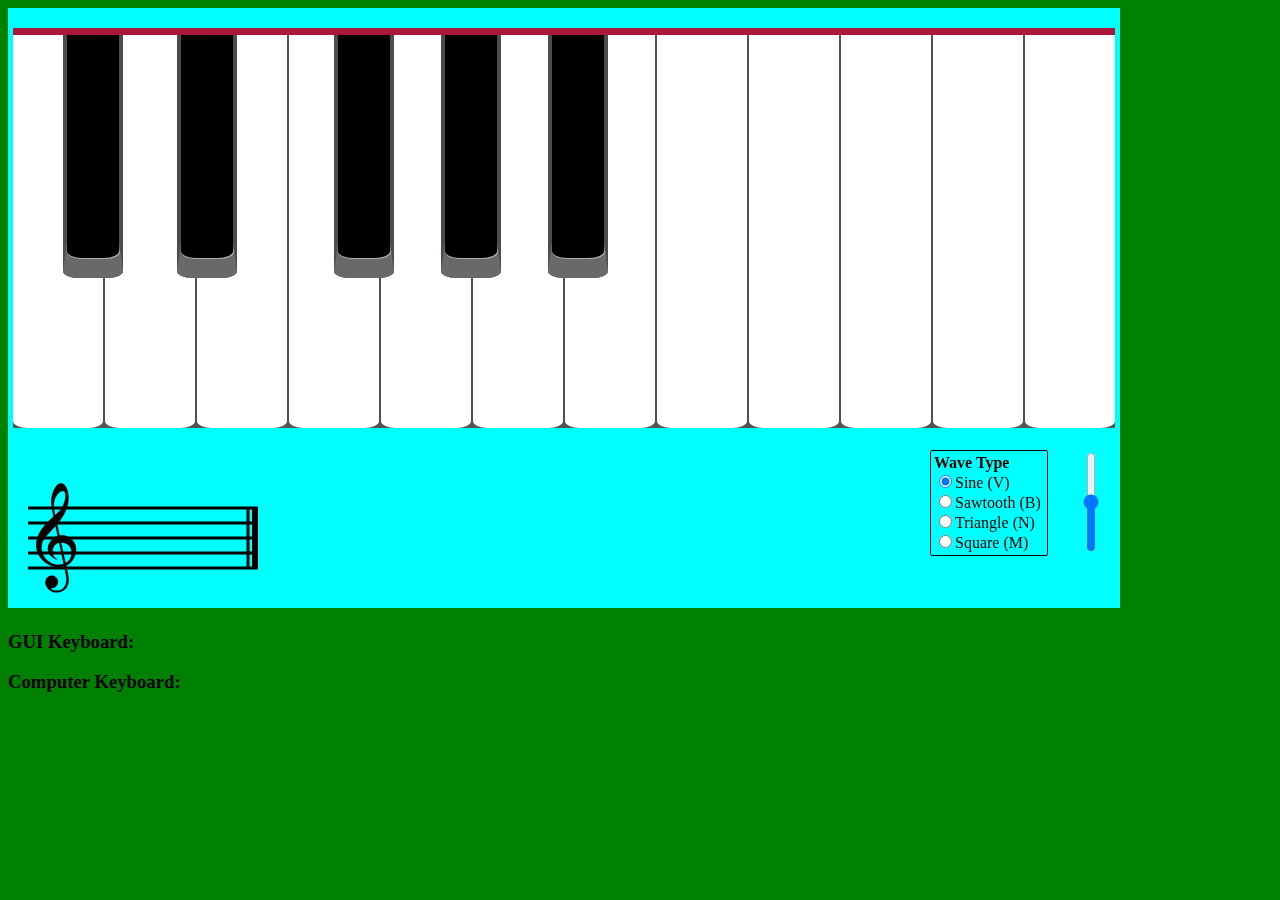
==== index.html @ 98cc8025 "Moved semibreve, ledger line and sharp sign to fit new stave size." ====
<!DOCTYPE html>
<html lang="en">
<head>
    <meta charset="UTF-8">
    <meta name="viewport" content="width=device-width, initial-scale=1.0">
    <meta http-equiv="X-UA-Compatible" content="ie=edge">
    <title>Synthesizer</title>
    <link rel="stylesheet" href="CSS/style.css">
</head>
<body>
    <svg width="1112" height="600" style="background-color:aqua">
        <g id="Keyboard">
            <rect id="background" x="5" y="20" width="1102" height="400" fill="#535353" />
            <g id="whiteKeys">
                <rect id="noteC" x="5" y="20" rx="15" ry="7" width="90" height="400" fill="white"/>
                <rect id="noteD" x="97" y="20" rx="15" ry="7" width="90" height="400" fill="white"/>
                <rect id="noteE" x="189" y="20" rx="15" ry="7" width="90" height="400" fill="white"/>
                <rect id="noteF" x="281" y="20" rx="15" ry="7" width="90" height="400" fill="white"/>
                <rect id="noteG" x="373" y="20" rx="15" ry="7" width="90" height="400" fill="white"/>
                <rect id="noteA" x="465" y="20" rx="15" ry="7" width="90" height="400" fill="white"/>
                <rect id="noteB" x="557" y="20" rx="15" ry="7" width="90" height="400" fill="white"/>
                <rect id="noteC2" x="649" y="20" rx="15" ry="7" width="90" height="400" fill="white"/>
                <rect id="noteD2" x="741" y="20" rx="15" ry="7" width="90" height="400" fill="white"/>
                <rect id="noteE2" x="833" y="20" rx="15" ry="7" width="90" height="400" fill="white"/>
                <rect id="noteF2" x="925" y="20" rx="15" ry="7" width="90" height="400" fill="white"/>
                <rect id="noteG2" x="1017" y="20" rx="15" ry="7" width="90" height="400" fill="white"/>
            </g>
            <g id="blackKeys">
                <g id="noteCsharp" transform="translate(50,0)">
                    <rect id="noteBase" x="5" y="20" rx="15" ry="7" width="60" height="250" fill="#504b4b" />
                    <rect id="noteFront1" x="5" y="256" rx="15" ry="7" width="60" height="14" fill="#696969" />
                    <polygon id="noteFront2" points="5 263 9 233 61 233 65 263" fill="#696969"/>
                    <rect id="noteGlare" x="9" y="237" rx="15" ry="7" width="53" height="14" fill="#ddd9" />
                    <rect id="noteTop" x="9" y="20" rx="15" ry="7" width="52" height="230" fill="#000" />
                </g>
                <g id="noteDsharp" transform="translate(164,0)">
                    <rect id="noteBase" x="5" y="20" rx="15" ry="7" width="60" height="250" fill="#504b4b" />
                    <rect id="noteFront1" x="5" y="256" rx="15" ry="7" width="60" height="14" fill="#696969" />
                    <polygon id="noteFront2" points="5 263 9 233 61 233 65 263" fill="#696969"/>
                    <rect id="noteGlare" x="9" y="237" rx="15" ry="7" width="53" height="14" fill="#ddd9" />
                    <rect id="noteTop" x="9" y="20" rx="15" ry="7" width="52" height="230" fill="#000" />
                </g>

                <g id="noteFsharp" transform="translate(321,0)">
                    <rect id="noteBase" x="5" y="20" rx="15" ry="7" width="60" height="250" fill="#504b4b" />
                    <rect id="noteFront1" x="5" y="256" rx="15" ry="7" width="60" height="14" fill="#696969" />
                    <polygon id="noteFront2" points="5 263 9 233 61 233 65 263" fill="#696969"/>
                    <rect id="noteGlare" x="9" y="237" rx="15" ry="7" width="53" height="14" fill="#ddd9" />
                    <rect id="noteTop" x="9" y="20" rx="15" ry="7" width="52" height="230" fill="#000" />
                </g>
                <g id="noteGsharp" transform="translate(428,0)">
                    <rect id="noteBase" x="5" y="20" rx="15" ry="7" width="60" height="250" fill="#504b4b" />
                    <rect id="noteFront1" x="5" y="256" rx="15" ry="7" width="60" height="14" fill="#696969" />
                    <polygon id="noteFront2" points="5 263 9 233 61 233 65 263" fill="#696969"/>
                    <rect id="noteGlare" x="9" y="237" rx="15" ry="7" width="53" height="14" fill="#ddd9" />
                    <rect id="noteTop" x="9" y="20" rx="15" ry="7" width="52" height="230" fill="#000" />
                </g>
                <g id="noteAsharp" transform="translate(535,0)">
                    <rect id="noteBase" x="5" y="20" rx="15" ry="7" width="60" height="250" fill="#504b4b" />
                    <rect id="noteFront1" x="5" y="256" rx="15" ry="7" width="60" height="14" fill="#696969" />
                    <polygon id="noteFront2" points="5 263 9 233 61 233 65 263" fill="#696969"/>
                    <rect id="noteGlare" x="9" y="237" rx="15" ry="7" width="53" height="14" fill="#ddd9" />
                    <rect id="noteTop" x="9" y="20" rx="15" ry="7" width="52" height="230" fill="#000" />
                </g>
            </g>
            <rect id="velvet" x="5" y="20" width="1102" height="7" fill="#aa173b" />
        </g>

        <g id="stave">
            <line id="line5" x1="20" y1="500" x2="250" y2="500" stroke="black" stroke-width="3px" />
            <line id="line4" x1="20" y1="515" x2="250" y2="515" stroke="black" stroke-width="3px" />
            <line id="line3" x1="20" y1="530" x2="250" y2="530" stroke="black" stroke-width="3px" />
            <line id="line2" x1="20" y1="545" x2="250" y2="545" stroke="black" stroke-width="3px" />
            <line id="line1" x1="20" y1="560" x2="250" y2="560" stroke="black" stroke-width="3px" />
            <line id="finalBarLine1" x1="240" y1="500" x2="240" y2="560" stroke="black" stroke-width="3px" />
            <line id="finalBarLine2" x1="247" y1="500" x2="247" y2="560" stroke="black" stroke-width="6px" />
        </g>

        <g id="trebleClef3" transform="translate(-30,465) scale(1.7)">
                <path
                style="fill:black;fill-rule:nonzero;stroke:black;stroke-width:0.1;stroke-linecap:butt;stroke-linejoin:miter;stroke-miterlimit:4;stroke-dasharray:none;stroke-opacity:1;fill-opacity:1"
                d="M 39.638014,63.891442 C 39.246174,65.983409 41.499606,70.115061 45.890584,70.256984 C 51.19892,70.428558 54.590321,66.367906 53.010333,59.740875 L 45.086538,23.171517 C 44.143281,18.81826 44.851281,16.457097 45.354941,15.049945 C 46.698676,11.295749 50.055822,9.7473042 50.873134,10.949208 C 51.339763,11.635413 52.468042,14.844006 49.256275,20.590821 C 46.751378,25.072835 35.096985,30.950138 34.2417,41.468011 C 33.501282,50.614249 43.075689,57.369301 51.339266,54.71374 C 56.825686,52.950639 59.653965,44.62402 56.258057,40.328987 C 47.29624,28.994371 32.923702,46.341263 46.846564,51.0935 C 45.332604,49.90238 44.300646,48.980054 44.1085,47.852721 C 42.237755,36.876941 58.741182,39.774741 54.294493,50.18735 C 52.466001,54.469045 45.080341,55.297323 40.874269,51.477433 C 37.350853,48.277521 35.787387,42.113231 39.708327,37.687888 C 45.018831,31.694223 51.288782,26.31366 52.954064,18.108736 C 54.923313,8.4061491 48.493821,0.84188926 44.429027,10.385835 C 43.065093,13.588288 42.557016,16.803074 43.863006,22.963534 L 51.780549,60.311215 C 52.347386,62.985028 51.967911,66.664419 49.472374,68.355474 C 48.236187,69.193154 43.861784,69.769668 42.791575,67.770092"
                id="path1947"
                sodipodi:nodetypes="cssssssssscsssssssssc" />
             <path
                sodipodi:type="arc"
                style="fill:black;fill-opacity:1;stroke:black;stroke-width:0.09213948;stroke-miterlimit:4;stroke-dasharray:none;stroke-opacity:1"
                id="path4608"
                sodipodi:cx="44.809425"
                sodipodi:cy="64.584198"
                sodipodi:rx="3.439605"
                sodipodi:ry="3.4987047"
                d="M 48.24903 64.584198 A 3.439605 3.4987047 0 1 1  41.36982,64.584198 A 3.439605 3.4987047 0 1 1  48.24903 64.584198 z"
                transform="matrix(-1.08512,-2.036848e-2,2.036848e-2,-1.08512,90.68868,135.0572)" />
        </g>

        <g id="mysemibreve" transform="translate(140,527) scale(0.58)">
            <path
            style="fill:#000000;fill-opacity:1;fill-rule:nonzero;stroke:none;stroke-width:3.5999999;stroke-linecap:round;stroke-linejoin:miter;stroke-miterlimit:4;stroke-dasharray:none;stroke-opacity:1"
            d="M 19.3125,126.90625 C 8.64348,126.90625 0,132.10043 0,138.46875 0,144.83708 8.64349,150.00003 19.3125,150 c 10.66902,0 19.34374,-5.16292 19.34375,-11.53125 0,-6.36833 -8.67473,-11.56252 -19.34375,-11.5625 z M 14.59375,129 c 2.77434,-0.0361 6.19235,1.04942 9.40625,3.21875 5.7136,3.85657 8.58014,9.6647 6.40625,12.9375 -2.17388,3.27282 -8.56765,2.79408 -14.28125,-1.0625 -5.71359,-3.85657 -8.58014,-9.6647 -6.4062503,-12.9375 C 10.66983,129.72439 12.43593,129.02807 14.59375,129 Z"/>
        </g>

        <g id="sharpsign" transform="translate(0,100) scale(1.5)" >
            <path
                d="M 86.102000,447.45700 L 86.102000,442.75300 L 88.102000,442.20100 L 88.102000,446.88100 L 86.102000,447.45700 z M 90.040000,446.31900 L 88.665000,446.71300 L 88.665000,442.03300 L 90.040000,441.64900 L 90.040000,439.70500 L 88.665000,440.08900 L 88.665000,435.30723 L 88.102000,435.30723 L 88.102000,440.23400 L 86.102000,440.80900 L 86.102000,436.15923 L 85.571000,436.15923 L 85.571000,440.98600 L 84.196000,441.37100 L 84.196000,443.31900 L 85.571000,442.93500 L 85.571000,447.60600 L 84.196000,447.98900 L 84.196000,449.92900 L 85.571000,449.54500 L 85.571000,454.29977 L 86.102000,454.29977 L 86.102000,449.37500 L 88.102000,448.82500 L 88.102000,453.45077 L 88.665000,453.45077 L 88.665000,448.65100 L 90.040000,448.26600 L 90.040000,446.31900 z "
                style="fill:#000000" />
        </g>

        <line id="ledgerline" x1="136" y1="620" x2="166" y2="620" stroke="black" stroke-width="3" fill="none"/>
    </svg>

    <input id="testSlider" type="range" orient="vertical"> <!-- Not currently implemented -->

    <div id="wavType">
        <strong>Wave Type</strong><br>
        <input id="sine" onchange="changeType()" type="radio" name="waveform" checked value="sine">Sine (V)<br>
        <input id="sawtooth" onchange="changeType()" type="radio" name="waveform" value="sawtooth">Sawtooth (B)<br>
        <input id="triangle" onchange="changeType()" type="radio" name="waveform" value="triangle">Triangle (N)<br>
        <input id="square" onchange="changeType()" type="radio" name="waveform" value="square">Square (M)
    </div>

    <h3>GUI Keyboard:</h3>
    <p id="answer"> </p>
    <h3>Computer Keyboard:</h3>
    <p id="keyPressed"> </p>

    <script
        src="https://code.jquery.com/jquery-3.3.1.min.js"
        integrity="sha256-FgpCb/KJQlLNfOu91ta32o/NMZxltwRo8QtmkMRdAu8="
        crossorigin="anonymous">
    </script>
    
    
    <script>
        // GUI Keyboard respond to clicks
        $("#noteC").click(function() {
            $("#answer").text("C");
            // $("#semibreve").attr('cy', function () { return 575; });
            // $("#semibreve").css("transform","translate(250px,507px)  scale(0.58)");
            $("#mysemibreve").css("transform","translate(140px,494px)  scale(0.58)");
            $("#ledgerline")
                .attr('y1', function () { return 575; })
                .attr('y2', function () { return 575; });
            $("#sharpsign").css("transform","translate(0px,100px) scale(1.5)");
            playSynth(261.626);
        });
        $("#noteCsharp").click(function() {
            $("#answer").text("C♯ / D♭");
            $("#mysemibreve").css("transform","translate(140px,494px)  scale(0.58)");
            $("#ledgerline")
                .attr('y1', function () { return 575; })
                .attr('y2', function () { return 575; });
            $("#sharpsign").css("transform","translate(0px,-90px) scale(1.5)");
            playSynth(277.183);
        });
        $("#noteD").click(function() {
            $("#answer").text("D");
            // $("#semibreve").attr('cy', function () { return 567; });
            // $("#semibreve").css("transform","translate(250px,500px)  scale(0.58)");
            $("#mysemibreve").css("transform","translate(140px,487px)  scale(0.58)");
            $("#ledgerline")
                .attr('y1', function () { return 620; })
                .attr('y2', function () { return 620; });
            $("#sharpsign").css("transform","translate(0px,100px) scale(1.5)");
            playSynth(293.665);
        });
        $("#noteDsharp").click(function() {
            $("#answer").text("D♯ / E♭");
            $("#mysemibreve").css("transform","translate(140px,487px)  scale(0.58)");
            $("#ledgerline")
                .attr('y1', function () { return 620; })
                .attr('y2', function () { return 620; });
            $("#sharpsign").css("transform","translate(0px,-98px) scale(1.5)");
            playSynth(311.127);
        });
        $("#noteE").click(function() {
            $("#answer").text("E");
            // $("#semibreve").attr('cy', function () { return 560; });
            // $("#semibreve").css("transform","translate(250px,493px)  scale(0.58)");
            $("#mysemibreve").css("transform","translate(140px,479px)  scale(0.58)");
            $("#ledgerline")
                .attr('y1', function () { return 620; })
                .attr('y2', function () { return 620; });
            $("#sharpsign").css("transform","translate(0px,100px) scale(1.5)");
            playSynth(329.628);
        });
        $("#noteF").click(function() {
            $("#answer").text("F");
            // $("#semibreve").attr('cy', function () { return 552; });
            // $("#semibreve").css("transform","translate(250px,485px)  scale(0.58)");
            $("#mysemibreve").css("transform","translate(140px,472px)  scale(0.58)");
            $("#ledgerline")
                .attr('y1', function () { return 620; })
                .attr('y2', function () { return 620; });
            $("#sharpsign").css("transform","translate(0px,100px) scale(1.5)");
            playSynth(349.228);
        });
        $("#noteFsharp").click(function() {
            $("#answer").text("F♯ / G♭");
            $("#mysemibreve").css("transform","translate(140px,472px)  scale(0.58)");
            $("#ledgerline")
                .attr('y1', function () { return 620; })
                .attr('y2', function () { return 620; });
            $("#sharpsign").css("transform","translate(0px,-115px) scale(1.5)");
            playSynth(369.994);
        });
        $("#noteG").click(function() {
            $("#answer").text("G");
            // $("#semibreve").attr('cy', function () { return 545; });
            // $("#semibreve").css("transform","translate(250px,478px)  scale(0.58)");
            $("#mysemibreve").css("transform","translate(140px,464px)  scale(0.58)");
            $("#ledgerline")
                .attr('y1', function () { return 620; })
                .attr('y2', function () { return 620; });
            $("#sharpsign").css("transform","translate(0px,100px) scale(1.5)");
            playSynth(391.995);
        });
        $("#noteGsharp").click(function() {
            $("#answer").text("G♯ / A♭");
            $("#mysemibreve").css("transform","translate(140px,464px)  scale(0.58)");
            $("#ledgerline")
                .attr('y1', function () { return 620; })
                .attr('y2', function () { return 620; });
            $("#sharpsign").css("transform","translate(0px,-122px) scale(1.5)");
            playSynth(415.305);
        });
        $("#noteA").click(function() {
            $("#answer").text("A");
            // $("#semibreve").attr('cy', function () { return 537; });
            // $("#semibreve").css("transform","translate(250px,470px)  scale(0.58)");
            $("#mysemibreve").css("transform","translate(140px,457px)  scale(0.58)");
            $("#ledgerline")
                .attr('y1', function () { return 620; })
                .attr('y2', function () { return 620; });
            $("#sharpsign").css("transform","translate(0px,100px) scale(1.5)");
            playSynth(440);
        });
        $("#noteAsharp").click(function() {
            $("#answer").text("A♯ / B♭");
            $("#mysemibreve").css("transform","translate(140px,457px)  scale(0.58)");
            $("#ledgerline")
                .attr('y1', function () { return 620; })
                .attr('y2', function () { return 620; });
            $("#sharpsign").css("transform","translate(0px,-130px) scale(1.5)");
            playSynth(466.164);
        });
        $("#noteB").click(function() {
            $("#answer").text("B");
            // $("#semibreve").attr('cy', function () { return 530; });
            // $("#semibreve").css("transform","translate(250px,463px)  scale(0.58)");
            $("#mysemibreve").css("transform","translate(140px,449px)  scale(0.58)");
            $("#ledgerline")
                .attr('y1', function () { return 620; })
                .attr('y2', function () { return 620; });
            $("#sharpsign").css("transform","translate(0px,100px) scale(1.5)");
            playSynth(493.883);
        });
        $("#noteC2").click(function() {
            $("#answer").text("C'");
            // $("#semibreve").attr('cy', function () { return 522; });
            // $("#semibreve").css("transform","translate(250px,455px)  scale(0.58)");
            $("#mysemibreve").css("transform","translate(140px,442px)  scale(0.58)");
            $("#ledgerline")
                .attr('y1', function () { return 620; })
                .attr('y2', function () { return 620; });
            $("#sharpsign").css("transform","translate(0px,100px) scale(1.5)");
            playSynth(523.251);
        });
        $("#noteD2").click(function() {
            $("#answer").text("D'");
            // $("#semibreve").attr('cy', function () { return 515; });
            // $("#semibreve").css("transform","translate(250px,447px)  scale(0.58)");
            $("#mysemibreve").css("transform","translate(140px,434px)  scale(0.58)");
            $("#ledgerline")
                .attr('y1', function () { return 620; })
                .attr('y2', function () { return 620; });
            $("#sharpsign").css("transform","translate(0px,100px) scale(1.5)");
            playSynth(587.33);
        });
        $("#noteE2").click(function() {
            $("#answer").text("E'");
            // $("#semibreve").attr('cy', function () { return 507; });
            // $("#semibreve").css("transform","translate(250px,440px)  scale(0.58)");
            $("#mysemibreve").css("transform","translate(140px,427px)  scale(0.58)");
            $("#ledgerline")
                .attr('y1', function () { return 620; })
                .attr('y2', function () { return 620; });
            $("#sharpsign").css("transform","translate(0px,100px) scale(1.5)");
            playSynth(659.255);
        });
        $("#noteF2").click(function() {
            $("#answer").text("F'");
            // $("#semibreve").attr('cy', function () { return 500; });
            // $("#semibreve").css("transform","translate(250px,432px)  scale(0.58)");
            $("#mysemibreve").css("transform","translate(140px,419px)  scale(0.58)");
            $("#ledgerline")
                .attr('y1', function () { return 620; })
                .attr('y2', function () { return 620; });
            $("#sharpsign").css("transform","translate(0px,100px) scale(1.5)");
            playSynth(698.456);
        });
        $("#noteG2").click(function() {
            $("#answer").text("G'");
            // $("#semibreve").attr('cy', function () { return 492; });
            // $("#semibreve").css("transform","translate(250px,425px)  scale(0.58)");
            $("#mysemibreve").css("transform","translate(140px,412px)  scale(0.58)");
            $("#ledgerline")
                .attr('y1', function () { return 620; })
                .attr('y2', function () { return 620; });
            $("#sharpsign").css("transform","translate(0px,100px) scale(1.5)");
            playSynth(783.991);
        });
        
        $("body").keyup(function(e){
            var code = e.keyCode || e.which;
            // alert(code);
            if(code == 97 || code == 65) { $("#noteC").toggleClass("hovered"); }
            else if(code == 87 || code == 119) {$("#noteCsharp").children().toggleClass("hovered"); }
            else if(code == 115 || code == 83) { $("#noteD").toggleClass("hovered"); }
            else if(code == 69 || code == 101) {$("#noteDsharp").children().toggleClass("hovered"); }
            else if(code == 100 || code == 68) { $("#noteE").toggleClass("hovered"); }
            else if(code == 102 || code == 70) { $("#noteF").toggleClass("hovered"); }
            else if(code == 84 || code == 116) {$("#noteFsharp").children().toggleClass("hovered"); }
            else if(code == 103 || code == 71) { $("#noteG").toggleClass("hovered"); }
            else if(code == 89 || code == 121) {$("#noteGsharp").children().toggleClass("hovered"); }
            else if(code == 104 || code == 72) { $("#noteA").toggleClass("hovered"); }
            else if(code == 85 || code == 117) {$("#noteAsharp").children().toggleClass("hovered"); }
            else if(code == 106 || code == 74) { $("#noteB").toggleClass("hovered"); }
            else if(code == 107 || code == 75) { $("#noteC2").toggleClass("hovered"); }
            else if(code == 108 || code == 76) { $("#noteD2").toggleClass("hovered"); }
            else if(code == 186) { $("#noteE2").toggleClass("hovered"); }
            else if(code == 222) { $("#noteF2").toggleClass("hovered"); }
            else if(code == 220) { $("#noteG2").toggleClass("hovered");}
        });
        // var frequency = 0;
        $( "body" ).keypress(function(e) {
            // console.log( "Handler for .keypress() called." );
            var code = e.keyCode || e.which;
            // alert(code);
            if(code == 97 || code == 65) { 
                $("#keyPressed").text("C");
                $("#mysemibreve").css("transform","translate(140px,494px)  scale(0.58)");
                $("#ledgerline")
                    .attr('y1', function () { return 575; })
                    .attr('y2', function () { return 575; });
                // frequency = 256;
                // console.log(frequency);
                $("#noteC").toggleClass("hovered");
                $("#sharpsign").css("transform","translate(0px,100px) scale(1.5)");
                playSynth(261.626);
            }  
            else if(code == 87 || code == 119) { 
                $("#keyPressed").text("C♯ / D♭");
                $("#mysemibreve").css("transform","translate(140px,494px)  scale(0.58)");
                $("#ledgerline")
                    .attr('y1', function () { return 575; })
                    .attr('y2', function () { return 575; });
                // frequency = 256;
                // console.log(frequency);
                $("#noteCsharp").children().toggleClass("hovered");
                $("#sharpsign").css("transform","translate(0px,-90px) scale(1.5)");
                playSynth(277.183);
            }     
            else if(code == 115 || code == 83) { 
                $("#keyPressed").text("D");
                $("#mysemibreve").css("transform","translate(140px,487px)  scale(0.58)");
                $("#ledgerline")
                    .attr('y1', function () { return 620; })
                    .attr('y2', function () { return 620; });
                $("#noteD").toggleClass("hovered");
                $("#sharpsign").css("transform","translate(0px,100px) scale(1.5)");
                playSynth(293.665);
            }
            else if(code == 101 || code == 69) { 
                $("#keyPressed").text("D♯ / E♭");
                $("#mysemibreve").css("transform","translate(140px,487px)  scale(0.58)");
                $("#ledgerline")
                    .attr('y1', function () { return 620; })
                    .attr('y2', function () { return 620; });
                $("#noteDsharp").children().toggleClass("hovered");
                $("#sharpsign").css("transform","translate(0px,-98px) scale(1.5)");
                playSynth(311.127);
            }
            else if(code == 100 || code == 68) { 
                $("#keyPressed").text("E");
                $("#mysemibreve").css("transform","translate(140px,479px)  scale(0.58)");
                $("#ledgerline")
                    .attr('y1', function () { return 620; })
                    .attr('y2', function () { return 620; });
                $("#noteE").toggleClass("hovered");
                $("#sharpsign").css("transform","translate(0px,100px) scale(1.5)");
                playSynth(329.628);
            }
            else if(code == 102 || code == 70) { 
                $("#keyPressed").text("F");
                $("#mysemibreve").css("transform","translate(140px,472px)  scale(0.58)");
                $("#ledgerline")
                    .attr('y1', function () { return 620; })
                    .attr('y2', function () { return 620; });
                $("#noteF").toggleClass("hovered");
                $("#sharpsign").css("transform","translate(0px,100px) scale(1.5)");
                playSynth(349.228);
            }
            else if(code == 116 || code == 84) { 
                $("#keyPressed").text("F♯ / G♭");
                $("#mysemibreve").css("transform","translate(140px,472px)  scale(0.58)");
                $("#ledgerline")
                    .attr('y1', function () { return 620; })
                    .attr('y2', function () { return 620; });
                $("#noteFsharp").children().toggleClass("hovered");
                $("#sharpsign").css("transform","translate(0px,-115px) scale(1.5)");
                playSynth(369.994);
            }
            else if(code == 103 || code == 71) { 
                $("#keyPressed").text("G");
                $("#mysemibreve").css("transform","translate(140px,464px)  scale(0.58)");
                $("#ledgerline")
                    .attr('y1', function () { return 620; })
                    .attr('y2', function () { return 620; });
                $("#noteG").toggleClass("hovered");
                $("#sharpsign").css("transform","translate(0px,100px) scale(1.5)");
                playSynth(391.995);
            }
            else if(code == 121 || code == 89) { 
                $("#keyPressed").text("G♯ / A♭");
                $("#mysemibreve").css("transform","translate(140px,464px)  scale(0.58)");
                $("#ledgerline")
                    .attr('y1', function () { return 620; })
                    .attr('y2', function () { return 620; });
                $("#noteGsharp").children().toggleClass("hovered");
                $("#sharpsign").css("transform","translate(0px,-122px) scale(1.5)");
                playSynth(415.305);
            }
            else if(code == 104 || code == 72) { 
                $("#keyPressed").text("A");
                $("#mysemibreve").css("transform","translate(140px,457px)  scale(0.58)");
                $("#ledgerline")
                    .attr('y1', function () { return 620; })
                    .attr('y2', function () { return 620; });
                $("#noteA").toggleClass("hovered");
                $("#sharpsign").css("transform","translate(0px,100px) scale(1.5)");
                playSynth(440);
            }
            else if(code == 117 || code == 85) { 
                $("#keyPressed").text("A♯ / B♭");
                $("#mysemibreve").css("transform","translate(140px,457px)  scale(0.58)");
                $("#ledgerline")
                    .attr('y1', function () { return 620; })
                    .attr('y2', function () { return 620; });
                $("#noteAsharp").children().toggleClass("hovered");
                $("#sharpsign").css("transform","translate(0px,-130px) scale(1.5)");
                playSynth(466.164);
            }
            else if(code == 106 || code == 74) { 
                $("#keyPressed").text("B");
                $("#mysemibreve").css("transform","translate(140px,449px)  scale(0.58)");
                $("#ledgerline")
                    .attr('y1', function () { return 620; })
                    .attr('y2', function () { return 620; });
                $("#noteB").toggleClass("hovered");
                $("#sharpsign").css("transform","translate(0px,100px) scale(1.5)");
                playSynth(493.883);
            }
            else if(code == 107 || code == 75) { 
                $("#keyPressed").text("C'");
                $("#mysemibreve").css("transform","translate(140px,442px)  scale(0.58)");
                $("#ledgerline")
                    .attr('y1', function () { return 620; })
                    .attr('y2', function () { return 620; });
                $("#noteC2").toggleClass("hovered");
                $("#sharpsign").css("transform","translate(0px,100px) scale(1.5)");
                playSynth(523.251);
            }
            else if(code == 108 || code == 76) { 
                $("#keyPressed").text("D'");
                $("#mysemibreve").css("transform","translate(140px,434px)  scale(0.58)");
                $("#ledgerline")
                    .attr('y1', function () { return 620; })
                    .attr('y2', function () { return 620; });
                $("#noteD2").toggleClass("hovered");
                $("#sharpsign").css("transform","translate(0px,100px) scale(1.5)");
                playSynth(587.33);
            }
            else if(code == 59 || code == 58) { 
                $("#keyPressed").text("E'");
                $("#mysemibreve").css("transform","translate(140px,427px)  scale(0.58)");
                $("#ledgerline")
                    .attr('y1', function () { return 620; })
                    .attr('y2', function () { return 620; });
                $("#noteE2").toggleClass("hovered");
                $("#sharpsign").css("transform","translate(0px,100px) scale(1.5)");
                playSynth(659.255);
            }
            else if(code == 39 || code == 34) { 
                $("#keyPressed").text("F'");
                $("#mysemibreve").css("transform","translate(140px,419px)  scale(0.58)");
                $("#ledgerline")
                    .attr('y1', function () { return 620; })
                    .attr('y2', function () { return 620; });
                $("#noteF2").toggleClass("hovered");
                $("#sharpsign").css("transform","translate(0px,100px) scale(1.5)");
                playSynth(698.456);
            }
            else if(code == 92 || code == 124) { 
                $("#keyPressed").text("G'");
                $("#mysemibreve").css("transform","translate(140px,412px)  scale(0.58)");
                $("#ledgerline")
                    .attr('y1', function () { return 620; })
                    .attr('y2', function () { return 620; });
                $("#noteG2").toggleClass("hovered");
                $("#sharpsign").css("transform","translate(0px,100px) scale(1.5)");
                playSynth(783.991);
            }

            if(code == 86 || code == 118) {
                var radiobtn = document.getElementById("sine");
                radiobtn.checked = true;
                changeType()
            }   
            else if(code == 66 || code == 98) {
                var radiobtn = document.getElementById("sawtooth");
                radiobtn.checked = true;
                changeType()
            }   
            else if(code == 78 || code == 110) {
                var radiobtn = document.getElementById("triangle");
                radiobtn.checked = true;
                changeType()
            }   
            else if(code == 77 || code == 109) {
                var radiobtn = document.getElementById("square");
                radiobtn.checked = true;
                changeType()
            }
        });



        var attack = 0.14; // default value
        var duration = 1.5; // default value
        var type = "sine";

        
        // var audio_context = window.AudioContext || window.webkitAudioContext;
        // var con = new audio_context();
        var con = new AudioContext();
        
        // link widgets to their callback functions and set initial values
            // var setAttack;      // attack widget id
            // var setLength;      // length widget id
            // nx.onload = function() {
            //     setAttack.on('*', change_attack);
            //     setAttack.set({value: attack});
            //     setLength.on('*', change_duration);
            //     setLength.set({value: duration});
            // };
        
        function playSynth(frequency){
            var osc = con.createOscillator(); // create oscillator
            var amp = con.createGain(); // create gain
            
            // ENVELOPE
            
            var now = con.currentTime; // Find what the time is now. # sec elapse since start of run.
            amp.gain.setValueAtTime(0, now);
            amp.gain.linearRampToValueAtTime(0.3, now + (duration * attack));
            amp.gain.linearRampToValueAtTime(0.1, now + (2 * duration * attack));
            amp.gain.linearRampToValueAtTime(0.08, now + (3 * duration * attack));
            amp.gain.linearRampToValueAtTime(0, now + duration);
            
            
            
            //osc.type = 'square'; // wave form triangle, sine (default), square
            
            // osc.frequency.value = (Math.random() * 1000) + 100; // random frequencies
            osc.frequency.value = frequency; // Frequency controlled by key
            osc.type = type;
            osc.connect(amp);
            amp.connect(con.destination);
            osc.start();
            osc.stop(now + duration + 0.1);
        }
        
        // attack, decay & volume dial handlers
        function change_attack(data) { attack = data.value; }
        function change_duration(data) { duration = data.value; }
        function changeType() {
            type = document.querySelector("input[name='waveform']:checked").value;
            console.log(type); }

    </script>
    
</body>
</html>
---- CSS/style.css ----
:root {
    --active-key: #b2afaf;
}

body {
    background-color: green;
}

.hovered {
    fill: var(--active-key);
}

#noteC:hover, #noteC.hovered {
    fill: var(--active-key);
}

#noteCsharp:hover > rect, #noteCsharp:hover > polygon, #noteCsharp.hovered {
    fill: var(--active-key);
}

#noteD:hover, #noteD.hovered {
    fill: var(--active-key);
}

#noteDsharp:hover > rect, #noteDsharp:hover > polygon, #noteDsharp.hovered {
    fill: var(--active-key);
}

#noteE:hover, #noteE.hovered {
    fill: var(--active-key);
}

#noteF:hover, #noteF.hovered {
    fill: var(--active-key);
}

#noteFsharp:hover > rect, #noteFsharp:hover > polygon, #noteFsharp.hovered {
    fill: var(--active-key);
}

#noteG:hover, #noteG.hovered {
    fill: var(--active-key);
}

#noteGsharp:hover > rect, #noteGsharp:hover > polygon, #noteGsharp.hovered {
    fill: var(--active-key);
}

#noteA:hover, #noteA.hovered {
    fill: var(--active-key);
}

#noteAsharp:hover > rect, #noteAsharp:hover > polygon, #noteAsharp.hovered {
    fill: var(--active-key);
}

#noteB:hover, #noteB.hovered {
    fill: var(--active-key);
}

#noteC2:hover, #noteC2.hovered {
    fill: var(--active-key);
}

#noteD2:hover, #noteD2.hovered {
    fill: var(--active-key);
}

#noteE2:hover, #noteE2.hovered {
    fill: var(--active-key);
}

#noteF2:hover, #noteF2.hovered {
    fill: var(--active-key);
}

#noteG2:hover, #noteG2.hovered {
    fill: var(--active-key);
}

#testSlider {
    position: fixed;
    left: 1080px;
    top: 450px;
}

input[type=range][orient=vertical]
{
    writing-mode: bt-lr; /* IE */
    -webkit-appearance: slider-vertical; /* WebKit */
    width: 8px;
    height: 100px;
    padding: 0 5px;
}

#wavType {
    border: 1px solid black;
    border-radius: 2px;
    width: 110px;
    padding: 3px;
    position:fixed;
    left: 930px;
    top: 450px;
}
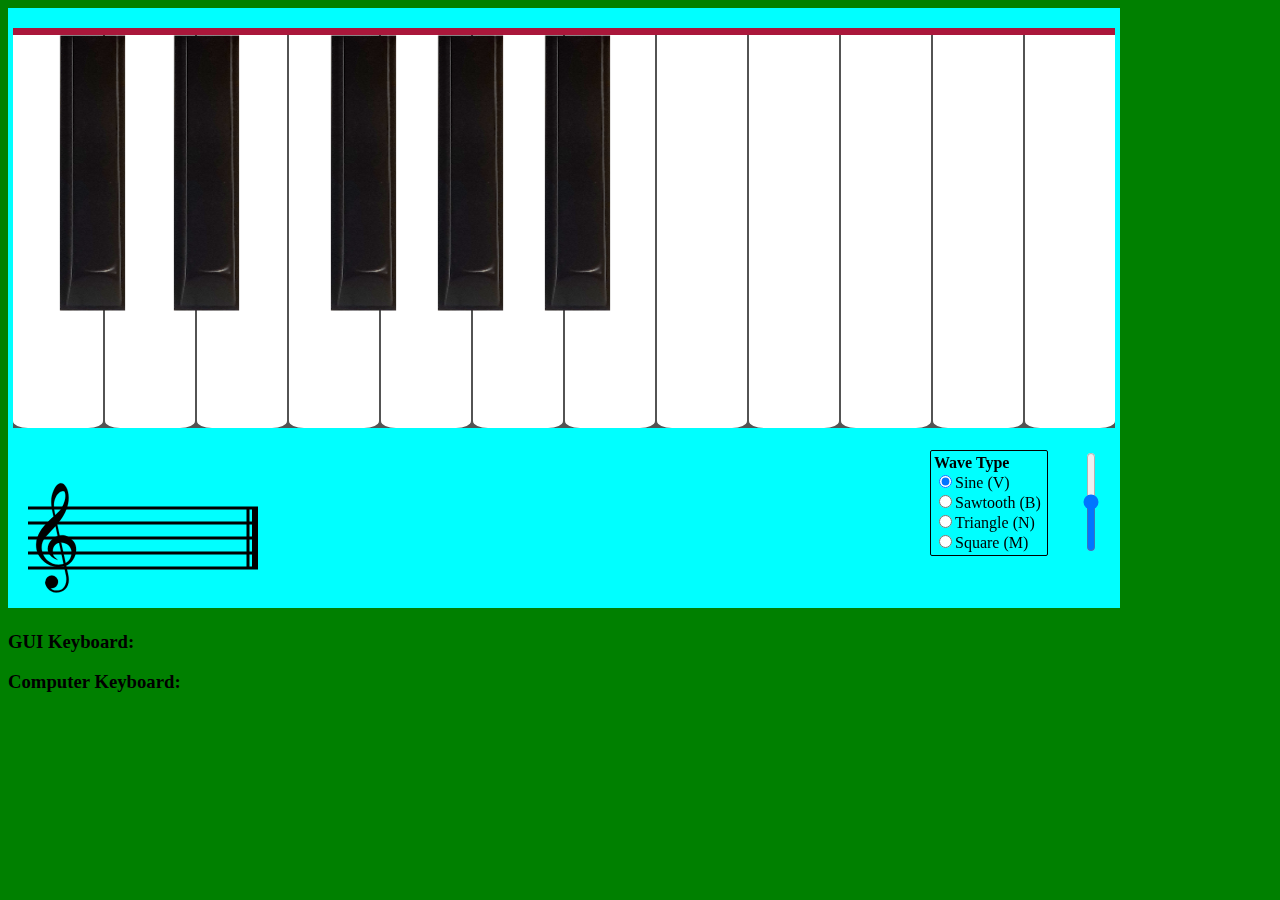
==== commit ef852112: "Created and implemented skins for black keys." ====
--- a/index.html
+++ b/index.html
@@ -27,40 +27,51 @@
             </g>
             <g id="blackKeys">
                 <g id="noteCsharp" transform="translate(50,0)">
-                    <rect id="noteBase" x="5" y="20" rx="15" ry="7" width="60" height="250" fill="#504b4b" />
+                    <!-- <rect id="noteBase" x="5" y="20" rx="15" ry="7" width="60" height="250" fill="#504b4b" />
                     <rect id="noteFront1" x="5" y="256" rx="15" ry="7" width="60" height="14" fill="#696969" />
                     <polygon id="noteFront2" points="5 263 9 233 61 233 65 263" fill="#696969"/>
                     <rect id="noteGlare" x="9" y="237" rx="15" ry="7" width="53" height="14" fill="#ddd9" />
-                    <rect id="noteTop" x="9" y="20" rx="15" ry="7" width="52" height="230" fill="#000" />
+                    <rect id="noteTop" x="9" y="20" rx="15" ry="7" width="52" height="230" fill="#000" /> -->
+                    <image xlink:href="BlackKey2small.png" x="-7" y="25" height="250px" width="60px" 
+                    transform="scale(1.5, 1.1)" />
                 </g>
+                
                 <g id="noteDsharp" transform="translate(164,0)">
-                    <rect id="noteBase" x="5" y="20" rx="15" ry="7" width="60" height="250" fill="#504b4b" />
+                    <!-- <rect id="noteBase" x="5" y="20" rx="15" ry="7" width="60" height="250" fill="#504b4b" />
                     <rect id="noteFront1" x="5" y="256" rx="15" ry="7" width="60" height="14" fill="#696969" />
                     <polygon id="noteFront2" points="5 263 9 233 61 233 65 263" fill="#696969"/>
                     <rect id="noteGlare" x="9" y="237" rx="15" ry="7" width="53" height="14" fill="#ddd9" />
-                    <rect id="noteTop" x="9" y="20" rx="15" ry="7" width="52" height="230" fill="#000" />
+                    <rect id="noteTop" x="9" y="20" rx="15" ry="7" width="52" height="230" fill="#000" /> -->
+                    <image xlink:href="BlackKey2small.png" x="-7" y="25" height="250px" width="60px" 
+                    transform="scale(1.5, 1.1)" />
                 </g>
 
                 <g id="noteFsharp" transform="translate(321,0)">
-                    <rect id="noteBase" x="5" y="20" rx="15" ry="7" width="60" height="250" fill="#504b4b" />
+                    <!-- <rect id="noteBase" x="5" y="20" rx="15" ry="7" width="60" height="250" fill="#504b4b" />
                     <rect id="noteFront1" x="5" y="256" rx="15" ry="7" width="60" height="14" fill="#696969" />
                     <polygon id="noteFront2" points="5 263 9 233 61 233 65 263" fill="#696969"/>
                     <rect id="noteGlare" x="9" y="237" rx="15" ry="7" width="53" height="14" fill="#ddd9" />
-                    <rect id="noteTop" x="9" y="20" rx="15" ry="7" width="52" height="230" fill="#000" />
+                    <rect id="noteTop" x="9" y="20" rx="15" ry="7" width="52" height="230" fill="#000" /> -->
+                    <image xlink:href="BlackKey2small.png" x="-7" y="25" height="250px" width="60px" 
+                    transform="scale(1.5, 1.1)" />
                 </g>
                 <g id="noteGsharp" transform="translate(428,0)">
-                    <rect id="noteBase" x="5" y="20" rx="15" ry="7" width="60" height="250" fill="#504b4b" />
+                    <!-- <rect id="noteBase" x="5" y="20" rx="15" ry="7" width="60" height="250" fill="#504b4b" />
                     <rect id="noteFront1" x="5" y="256" rx="15" ry="7" width="60" height="14" fill="#696969" />
                     <polygon id="noteFront2" points="5 263 9 233 61 233 65 263" fill="#696969"/>
                     <rect id="noteGlare" x="9" y="237" rx="15" ry="7" width="53" height="14" fill="#ddd9" />
-                    <rect id="noteTop" x="9" y="20" rx="15" ry="7" width="52" height="230" fill="#000" />
+                    <rect id="noteTop" x="9" y="20" rx="15" ry="7" width="52" height="230" fill="#000" /> -->
+                    <image xlink:href="BlackKey2small.png" x="-7" y="25" height="250px" width="60px" 
+                    transform="scale(1.5, 1.1)" />
                 </g>
                 <g id="noteAsharp" transform="translate(535,0)">
-                    <rect id="noteBase" x="5" y="20" rx="15" ry="7" width="60" height="250" fill="#504b4b" />
+                    <!-- <rect id="noteBase" x="5" y="20" rx="15" ry="7" width="60" height="250" fill="#504b4b" />
                     <rect id="noteFront1" x="5" y="256" rx="15" ry="7" width="60" height="14" fill="#696969" />
                     <polygon id="noteFront2" points="5 263 9 233 61 233 65 263" fill="#696969"/>
                     <rect id="noteGlare" x="9" y="237" rx="15" ry="7" width="53" height="14" fill="#ddd9" />
-                    <rect id="noteTop" x="9" y="20" rx="15" ry="7" width="52" height="230" fill="#000" />
+                    <rect id="noteTop" x="9" y="20" rx="15" ry="7" width="52" height="230" fill="#000" /> -->
+                    <image xlink:href="BlackKey2small.png" x="-7" y="25" height="250px" width="60px" 
+                    transform="scale(1.5, 1.1)" />
                 </g>
             </g>
             <rect id="velvet" x="5" y="20" width="1102" height="7" fill="#aa173b" />
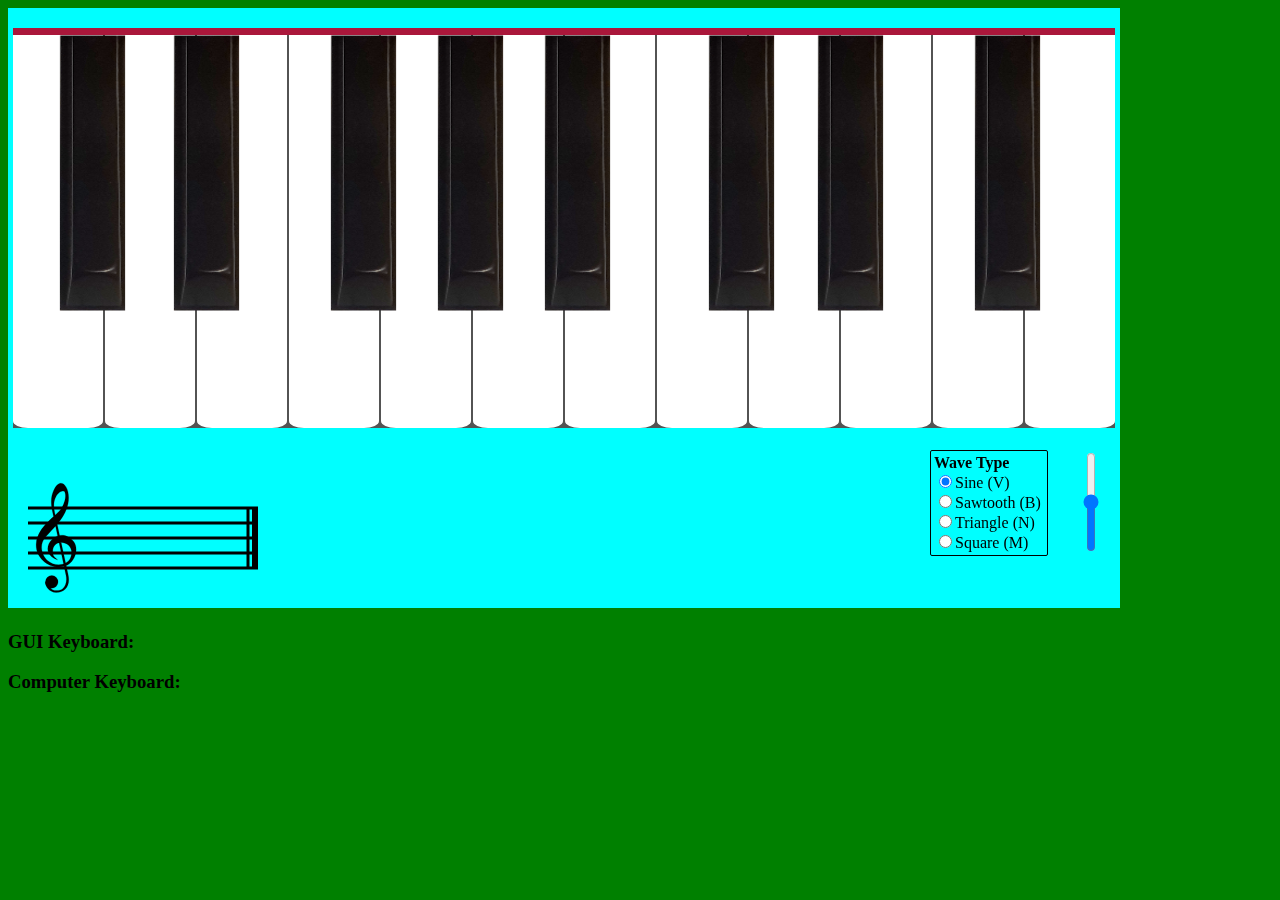
==== commit 884944de: "Implemented last three black keys with GUI response." ====
--- a/index.html
+++ b/index.html
@@ -27,15 +27,17 @@
             </g>
             <g id="blackKeys">
                 <g id="noteCsharp" transform="translate(50,0)">
-                    <!-- <rect id="noteBase" x="5" y="20" rx="15" ry="7" width="60" height="250" fill="#504b4b" />
-                    <rect id="noteFront1" x="5" y="256" rx="15" ry="7" width="60" height="14" fill="#696969" />
+                    <!-- <rect id="noteBase" x="5" y="20" rx="15" ry="7" width="60" height="250" fill="#504b4b" /> -->
+                    <!-- <rect id="noteFront1" x="5" y="256" rx="15" ry="7" width="60" height="14" fill="#696969" />
                     <polygon id="noteFront2" points="5 263 9 233 61 233 65 263" fill="#696969"/>
                     <rect id="noteGlare" x="9" y="237" rx="15" ry="7" width="53" height="14" fill="#ddd9" />
                     <rect id="noteTop" x="9" y="20" rx="15" ry="7" width="52" height="230" fill="#000" /> -->
-                    <image xlink:href="BlackKey2small.png" x="-7" y="25" height="250px" width="60px" 
-                    transform="scale(1.5, 1.1)" />
-                </g>
-                
+                    <image id="imgCsharp" xlink:href="BlackKey2small.png" x="-7" y="25" height="250px" width="60px" 
+                    transform="scale(1.5, 1.1)" />
+                    <image id="imgCsharpPressed" class="blackKey" xlink:href="BlackKeyPressed2small.png" x="-7" y="25" height="250px" width="60px" 
+                    transform="scale(1.5, 1.1)" opacity="0"/>
+                    
+                </g>
                 <g id="noteDsharp" transform="translate(164,0)">
                     <!-- <rect id="noteBase" x="5" y="20" rx="15" ry="7" width="60" height="250" fill="#504b4b" />
                     <rect id="noteFront1" x="5" y="256" rx="15" ry="7" width="60" height="14" fill="#696969" />
@@ -44,6 +46,8 @@
                     <rect id="noteTop" x="9" y="20" rx="15" ry="7" width="52" height="230" fill="#000" /> -->
                     <image xlink:href="BlackKey2small.png" x="-7" y="25" height="250px" width="60px" 
                     transform="scale(1.5, 1.1)" />
+                    <image id="imgDsharpPressed" class="blackKey" xlink:href="BlackKeyPressed2small.png" x="-7" y="25" height="250px" width="60px" 
+                    transform="scale(1.5, 1.1)" opacity="0"/>
                 </g>
 
                 <g id="noteFsharp" transform="translate(321,0)">
@@ -54,6 +58,8 @@
                     <rect id="noteTop" x="9" y="20" rx="15" ry="7" width="52" height="230" fill="#000" /> -->
                     <image xlink:href="BlackKey2small.png" x="-7" y="25" height="250px" width="60px" 
                     transform="scale(1.5, 1.1)" />
+                    <image id="imgFsharpPressed" class="blackKey" xlink:href="BlackKeyPressed2small.png" x="-7" y="25" height="250px" width="60px" 
+                    transform="scale(1.5, 1.1)" opacity="0"/>
                 </g>
                 <g id="noteGsharp" transform="translate(428,0)">
                     <!-- <rect id="noteBase" x="5" y="20" rx="15" ry="7" width="60" height="250" fill="#504b4b" />
@@ -63,6 +69,8 @@
                     <rect id="noteTop" x="9" y="20" rx="15" ry="7" width="52" height="230" fill="#000" /> -->
                     <image xlink:href="BlackKey2small.png" x="-7" y="25" height="250px" width="60px" 
                     transform="scale(1.5, 1.1)" />
+                    <image id="imgGsharpPressed" class="blackKey" xlink:href="BlackKeyPressed2small.png" x="-7" y="25" height="250px" width="60px" 
+                    transform="scale(1.5, 1.1)" opacity="0"/>
                 </g>
                 <g id="noteAsharp" transform="translate(535,0)">
                     <!-- <rect id="noteBase" x="5" y="20" rx="15" ry="7" width="60" height="250" fill="#504b4b" />
@@ -72,6 +80,28 @@
                     <rect id="noteTop" x="9" y="20" rx="15" ry="7" width="52" height="230" fill="#000" /> -->
                     <image xlink:href="BlackKey2small.png" x="-7" y="25" height="250px" width="60px" 
                     transform="scale(1.5, 1.1)" />
+                    <image id="imgAsharpPressed" class="blackKey" xlink:href="BlackKeyPressed2small.png" x="-7" y="25" height="250px" width="60px" 
+                    transform="scale(1.5, 1.1)" opacity="0"/>
+                </g>
+
+                <g id="noteC2sharp" transform="translate(699,0)">
+                    <image xlink:href="BlackKey2small.png" x="-7" y="25" height="250px" width="60px" 
+                    transform="scale(1.5, 1.1)" />
+                    <image id="imgC2sharpPressed" class="blackKey" xlink:href="BlackKeyPressed2small.png" x="-7" y="25" height="250px" width="60px" 
+                    transform="scale(1.5, 1.1)" opacity="0"/>
+                </g>
+                <g id="noteD2sharp" transform="translate(808,0)">
+                    <image xlink:href="BlackKey2small.png" x="-7" y="25" height="250px" width="60px" 
+                    transform="scale(1.5, 1.1)" />
+                    <image id="imgD2sharpPressed" class="blackKey" xlink:href="BlackKeyPressed2small.png" x="-7" y="25" height="250px" width="60px" 
+                    transform="scale(1.5, 1.1)" opacity="0"/>
+                </g>
+
+                <g id="noteF2sharp" transform="translate(965,0)">
+                    <image xlink:href="BlackKey2small.png" x="-7" y="25" height="250px" width="60px" 
+                    transform="scale(1.5, 1.1)" />
+                    <image id="imgF2sharpPressed" class="blackKey" xlink:href="BlackKeyPressed2small.png" x="-7" y="25" height="250px" width="60px" 
+                    transform="scale(1.5, 1.1)" opacity="0"/>
                 </g>
             </g>
             <rect id="velvet" x="5" y="20" width="1102" height="7" fill="#aa173b" />
@@ -143,183 +173,116 @@
     
     
     <script>
+        var notes = {
+            "C": { "text": "C", "position": 494, "frequency": 261.626, "sharpPosition": 100 },
+            "Csharp": { "text": "C♯ / D♭", "position": 494, "frequency": 277.183, "sharpPosition": -90 },
+            "D": { "text": "D", "position": 487, "frequency": 293.665, "sharpPosition": 100 },
+            "Dsharp": { "text": "D♯ / E♭", "position": 487, "frequency": 311.127, "sharpPosition": -98 },
+            "E": { "text": "E", "position": 479, "frequency": 329.628, "sharpPosition": 100 },
+            "F": { "text": "F", "position": 472, "frequency": 349.228, "sharpPosition": 100 },
+            "Fsharp": { "text": "F♯ / G♭", "position": 472, "frequency": 369.994, "sharpPosition": -115 },
+            "G": { "text": "G", "position": 464, "frequency": 391.995, "sharpPosition": 100 },
+            "Gsharp": { "text": "G♯ / A♭", "position": 464, "frequency": 415.305, "sharpPosition":  -122},
+            "A": { "text": "A", "position": 457, "frequency": 440.000, "sharpPosition": 100 },
+            "Asharp": { "text": "A♯ / B♭", "position": 457, "frequency": 466.164, "sharpPosition": -130 },
+            "B": { "text": "B", "position": 449, "frequency": 493.883, "sharpPosition": 100 },
+            "C2": { "text": "C'", "position": 442, "frequency": 523.251, "sharpPosition": 100 },
+            "C2sharp": { "text": "C♯ / D♭", "position": 442, "frequency": 554.365, "sharpPosition": -145 },
+            "D2": { "text": "D'", "position": 434, "frequency": 587.330, "sharpPosition": 100 },
+            "D2sharp": { "text": "D♯ / E♭", "position": 434, "frequency": 622.254, "sharpPosition": -152 },
+            "E2": { "text": "E'", "position": 427, "frequency": 659.255, "sharpPosition": 100 },
+            "F2": { "text": "F'", "position": 419, "frequency": 698.456, "sharpPosition": 100 },
+            "F2sharp": { "text": "F♯ / G♭", "position": 419, "frequency": 739.989, "sharpPosition": -167 },
+            "G2": { "text": "G'", "position": 412, "frequency": 783.991, "sharpPosition": 100 }
+        }
+
+
+        function clickNote(arg) {
+            var text = arg.id + " ";
+            text = text.slice(4, -1);
+            $("#answer").text(notes[text]["text"]);
+            var trans = "translate(140px, "+ notes[text]['position']+ "px) scale(0.58)"
+            $("#mysemibreve").css("transform", trans);
+            if (text == "C" || text == "Csharp") { ledgerLinePos = 575; } 
+            else { ledgerLinePos = 620; }
+            $("#ledgerline")
+                .attr('y1', function () { return ledgerLinePos; })
+                .attr('y2', function () { return ledgerLinePos; });
+            var sharpPos = "translate(0px, "+ notes[text]['sharpPosition']+ "px) scale(1.5)"
+            $("#sharpsign").css("transform",sharpPos);
+            $(".blackKey").css("opacity", "0");
+            var freq = notes[text]["frequency"]
+            playSynth(freq);
+        }
+
         // GUI Keyboard respond to clicks
         $("#noteC").click(function() {
-            $("#answer").text("C");
-            // $("#semibreve").attr('cy', function () { return 575; });
-            // $("#semibreve").css("transform","translate(250px,507px)  scale(0.58)");
-            $("#mysemibreve").css("transform","translate(140px,494px)  scale(0.58)");
-            $("#ledgerline")
-                .attr('y1', function () { return 575; })
-                .attr('y2', function () { return 575; });
-            $("#sharpsign").css("transform","translate(0px,100px) scale(1.5)");
-            playSynth(261.626);
+            clickNote(this);
         });
         $("#noteCsharp").click(function() {
-            $("#answer").text("C♯ / D♭");
-            $("#mysemibreve").css("transform","translate(140px,494px)  scale(0.58)");
-            $("#ledgerline")
-                .attr('y1', function () { return 575; })
-                .attr('y2', function () { return 575; });
-            $("#sharpsign").css("transform","translate(0px,-90px) scale(1.5)");
-            playSynth(277.183);
+            clickNote(this);
+            $("#imgCsharpPressed").css("opacity", "1");
         });
         $("#noteD").click(function() {
-            $("#answer").text("D");
-            // $("#semibreve").attr('cy', function () { return 567; });
-            // $("#semibreve").css("transform","translate(250px,500px)  scale(0.58)");
-            $("#mysemibreve").css("transform","translate(140px,487px)  scale(0.58)");
-            $("#ledgerline")
-                .attr('y1', function () { return 620; })
-                .attr('y2', function () { return 620; });
-            $("#sharpsign").css("transform","translate(0px,100px) scale(1.5)");
-            playSynth(293.665);
+            clickNote(this);
         });
         $("#noteDsharp").click(function() {
-            $("#answer").text("D♯ / E♭");
-            $("#mysemibreve").css("transform","translate(140px,487px)  scale(0.58)");
-            $("#ledgerline")
-                .attr('y1', function () { return 620; })
-                .attr('y2', function () { return 620; });
-            $("#sharpsign").css("transform","translate(0px,-98px) scale(1.5)");
-            playSynth(311.127);
+            clickNote(this);
+            $("#imgDsharpPressed").css("opacity", "1");
         });
         $("#noteE").click(function() {
-            $("#answer").text("E");
-            // $("#semibreve").attr('cy', function () { return 560; });
-            // $("#semibreve").css("transform","translate(250px,493px)  scale(0.58)");
-            $("#mysemibreve").css("transform","translate(140px,479px)  scale(0.58)");
-            $("#ledgerline")
-                .attr('y1', function () { return 620; })
-                .attr('y2', function () { return 620; });
-            $("#sharpsign").css("transform","translate(0px,100px) scale(1.5)");
-            playSynth(329.628);
+            clickNote(this);
         });
         $("#noteF").click(function() {
-            $("#answer").text("F");
-            // $("#semibreve").attr('cy', function () { return 552; });
-            // $("#semibreve").css("transform","translate(250px,485px)  scale(0.58)");
-            $("#mysemibreve").css("transform","translate(140px,472px)  scale(0.58)");
-            $("#ledgerline")
-                .attr('y1', function () { return 620; })
-                .attr('y2', function () { return 620; });
-            $("#sharpsign").css("transform","translate(0px,100px) scale(1.5)");
-            playSynth(349.228);
+            clickNote(this);
         });
         $("#noteFsharp").click(function() {
-            $("#answer").text("F♯ / G♭");
-            $("#mysemibreve").css("transform","translate(140px,472px)  scale(0.58)");
-            $("#ledgerline")
-                .attr('y1', function () { return 620; })
-                .attr('y2', function () { return 620; });
-            $("#sharpsign").css("transform","translate(0px,-115px) scale(1.5)");
-            playSynth(369.994);
+            clickNote(this);
+            $("#imgFsharpPressed").css("opacity", "1");
         });
         $("#noteG").click(function() {
-            $("#answer").text("G");
-            // $("#semibreve").attr('cy', function () { return 545; });
-            // $("#semibreve").css("transform","translate(250px,478px)  scale(0.58)");
-            $("#mysemibreve").css("transform","translate(140px,464px)  scale(0.58)");
-            $("#ledgerline")
-                .attr('y1', function () { return 620; })
-                .attr('y2', function () { return 620; });
-            $("#sharpsign").css("transform","translate(0px,100px) scale(1.5)");
-            playSynth(391.995);
+            clickNote(this);
         });
         $("#noteGsharp").click(function() {
-            $("#answer").text("G♯ / A♭");
-            $("#mysemibreve").css("transform","translate(140px,464px)  scale(0.58)");
-            $("#ledgerline")
-                .attr('y1', function () { return 620; })
-                .attr('y2', function () { return 620; });
-            $("#sharpsign").css("transform","translate(0px,-122px) scale(1.5)");
-            playSynth(415.305);
+            clickNote(this);
+            $("#imgGsharpPressed").css("opacity", "1");
         });
         $("#noteA").click(function() {
-            $("#answer").text("A");
-            // $("#semibreve").attr('cy', function () { return 537; });
-            // $("#semibreve").css("transform","translate(250px,470px)  scale(0.58)");
-            $("#mysemibreve").css("transform","translate(140px,457px)  scale(0.58)");
-            $("#ledgerline")
-                .attr('y1', function () { return 620; })
-                .attr('y2', function () { return 620; });
-            $("#sharpsign").css("transform","translate(0px,100px) scale(1.5)");
-            playSynth(440);
+            clickNote(this);
         });
         $("#noteAsharp").click(function() {
-            $("#answer").text("A♯ / B♭");
-            $("#mysemibreve").css("transform","translate(140px,457px)  scale(0.58)");
-            $("#ledgerline")
-                .attr('y1', function () { return 620; })
-                .attr('y2', function () { return 620; });
-            $("#sharpsign").css("transform","translate(0px,-130px) scale(1.5)");
-            playSynth(466.164);
+            clickNote(this);
+            $("#imgAsharpPressed").css("opacity", "1");
         });
         $("#noteB").click(function() {
-            $("#answer").text("B");
-            // $("#semibreve").attr('cy', function () { return 530; });
-            // $("#semibreve").css("transform","translate(250px,463px)  scale(0.58)");
-            $("#mysemibreve").css("transform","translate(140px,449px)  scale(0.58)");
-            $("#ledgerline")
-                .attr('y1', function () { return 620; })
-                .attr('y2', function () { return 620; });
-            $("#sharpsign").css("transform","translate(0px,100px) scale(1.5)");
-            playSynth(493.883);
+            clickNote(this);
         });
         $("#noteC2").click(function() {
-            $("#answer").text("C'");
-            // $("#semibreve").attr('cy', function () { return 522; });
-            // $("#semibreve").css("transform","translate(250px,455px)  scale(0.58)");
-            $("#mysemibreve").css("transform","translate(140px,442px)  scale(0.58)");
-            $("#ledgerline")
-                .attr('y1', function () { return 620; })
-                .attr('y2', function () { return 620; });
-            $("#sharpsign").css("transform","translate(0px,100px) scale(1.5)");
-            playSynth(523.251);
+            clickNote(this);
+        });
+        $("#noteC2sharp").click(function() {
+            clickNote(this);
+            $("#imgC2sharpPressed").css("opacity", "1");
         });
         $("#noteD2").click(function() {
-            $("#answer").text("D'");
-            // $("#semibreve").attr('cy', function () { return 515; });
-            // $("#semibreve").css("transform","translate(250px,447px)  scale(0.58)");
-            $("#mysemibreve").css("transform","translate(140px,434px)  scale(0.58)");
-            $("#ledgerline")
-                .attr('y1', function () { return 620; })
-                .attr('y2', function () { return 620; });
-            $("#sharpsign").css("transform","translate(0px,100px) scale(1.5)");
-            playSynth(587.33);
+            clickNote(this);
+        });
+        $("#noteD2sharp").click(function() {
+            clickNote(this);
+            $("#imgD2sharpPressed").css("opacity", "1");
         });
         $("#noteE2").click(function() {
-            $("#answer").text("E'");
-            // $("#semibreve").attr('cy', function () { return 507; });
-            // $("#semibreve").css("transform","translate(250px,440px)  scale(0.58)");
-            $("#mysemibreve").css("transform","translate(140px,427px)  scale(0.58)");
-            $("#ledgerline")
-                .attr('y1', function () { return 620; })
-                .attr('y2', function () { return 620; });
-            $("#sharpsign").css("transform","translate(0px,100px) scale(1.5)");
-            playSynth(659.255);
+            clickNote(this);
         });
         $("#noteF2").click(function() {
-            $("#answer").text("F'");
-            // $("#semibreve").attr('cy', function () { return 500; });
-            // $("#semibreve").css("transform","translate(250px,432px)  scale(0.58)");
-            $("#mysemibreve").css("transform","translate(140px,419px)  scale(0.58)");
-            $("#ledgerline")
-                .attr('y1', function () { return 620; })
-                .attr('y2', function () { return 620; });
-            $("#sharpsign").css("transform","translate(0px,100px) scale(1.5)");
-            playSynth(698.456);
+            clickNote(this);
+        });
+        $("#noteF2sharp").click(function() {
+            clickNote(this);
+            $("#imgF2sharpPressed").css("opacity", "1");
         });
         $("#noteG2").click(function() {
-            $("#answer").text("G'");
-            // $("#semibreve").attr('cy', function () { return 492; });
-            // $("#semibreve").css("transform","translate(250px,425px)  scale(0.58)");
-            $("#mysemibreve").css("transform","translate(140px,412px)  scale(0.58)");
-            $("#ledgerline")
-                .attr('y1', function () { return 620; })
-                .attr('y2', function () { return 620; });
-            $("#sharpsign").css("transform","translate(0px,100px) scale(1.5)");
-            playSynth(783.991);
+            clickNote(this);
         });
         
         $("body").keyup(function(e){
--- a/CSS/style.css
+++ b/CSS/style.css
@@ -8,6 +8,13 @@
 
 .hovered {
     fill: var(--active-key);
+}
+
+.clickedBlackKey {
+    /* background-image: url("BlackKey2small.png"); */
+    background-color: red;
+    width: 60px;
+    height: 300px;
 }
 
 #noteC:hover, #noteC.hovered {
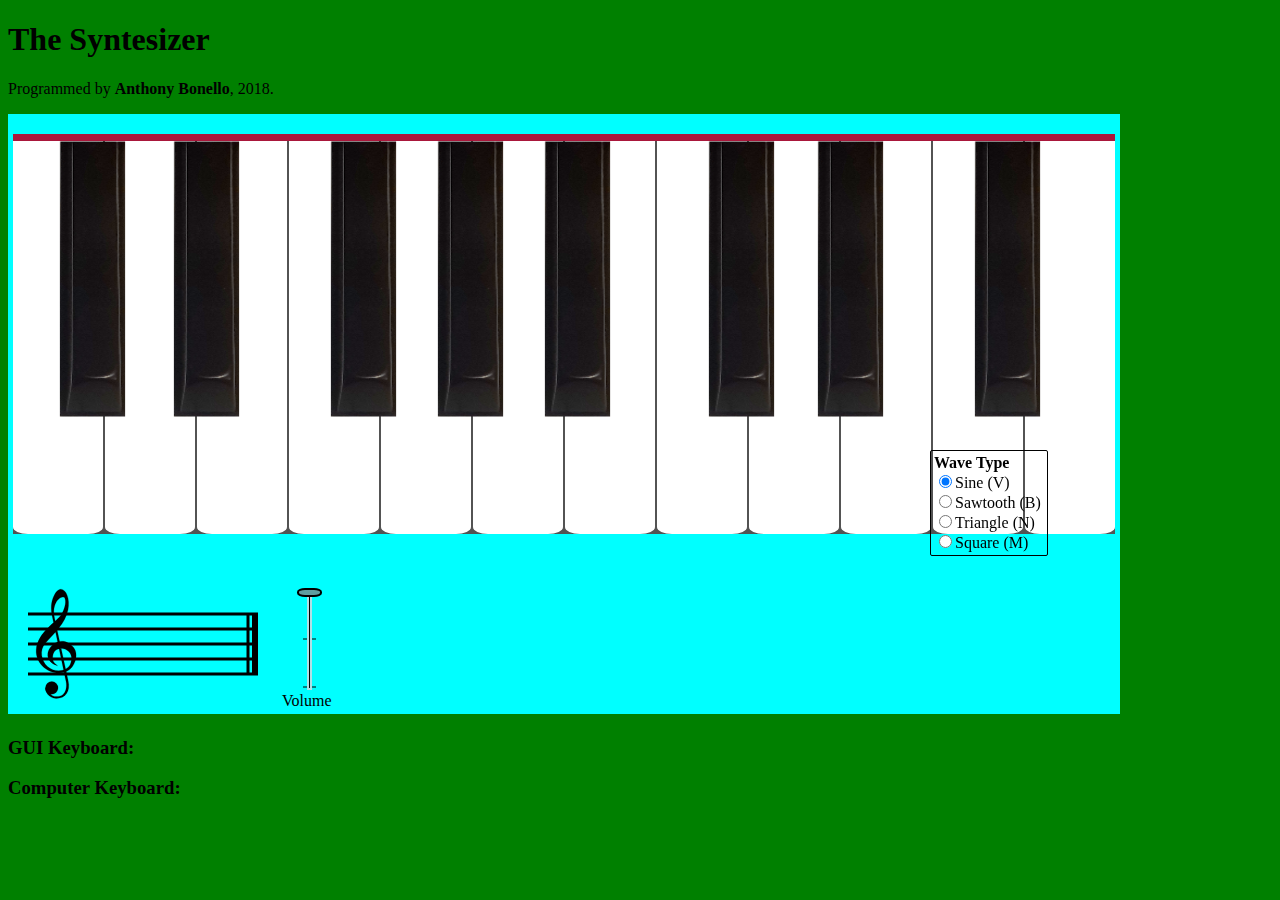
==== commit 0563d21f: "Implemented an svg slider to control the volume." ====
--- a/index.html
+++ b/index.html
@@ -8,7 +8,9 @@
     <link rel="stylesheet" href="CSS/style.css">
 </head>
 <body>
-    <svg width="1112" height="600" style="background-color:aqua">
+    <h1>The Syntesizer</h1>
+    <p>Programmed by <strong>Anthony Bonello</strong>, 2018.</p>
+    <svg width="1112" height="600" style="background-color:aqua" onload="makeDraggable(evt)">
         <g id="Keyboard">
             <rect id="background" x="5" y="20" width="1102" height="400" fill="#535353" />
             <g id="whiteKeys">
@@ -27,23 +29,12 @@
             </g>
             <g id="blackKeys">
                 <g id="noteCsharp" transform="translate(50,0)">
-                    <!-- <rect id="noteBase" x="5" y="20" rx="15" ry="7" width="60" height="250" fill="#504b4b" /> -->
-                    <!-- <rect id="noteFront1" x="5" y="256" rx="15" ry="7" width="60" height="14" fill="#696969" />
-                    <polygon id="noteFront2" points="5 263 9 233 61 233 65 263" fill="#696969"/>
-                    <rect id="noteGlare" x="9" y="237" rx="15" ry="7" width="53" height="14" fill="#ddd9" />
-                    <rect id="noteTop" x="9" y="20" rx="15" ry="7" width="52" height="230" fill="#000" /> -->
                     <image id="imgCsharp" xlink:href="BlackKey2small.png" x="-7" y="25" height="250px" width="60px" 
                     transform="scale(1.5, 1.1)" />
                     <image id="imgCsharpPressed" class="blackKey" xlink:href="BlackKeyPressed2small.png" x="-7" y="25" height="250px" width="60px" 
                     transform="scale(1.5, 1.1)" opacity="0"/>
-                    
                 </g>
                 <g id="noteDsharp" transform="translate(164,0)">
-                    <!-- <rect id="noteBase" x="5" y="20" rx="15" ry="7" width="60" height="250" fill="#504b4b" />
-                    <rect id="noteFront1" x="5" y="256" rx="15" ry="7" width="60" height="14" fill="#696969" />
-                    <polygon id="noteFront2" points="5 263 9 233 61 233 65 263" fill="#696969"/>
-                    <rect id="noteGlare" x="9" y="237" rx="15" ry="7" width="53" height="14" fill="#ddd9" />
-                    <rect id="noteTop" x="9" y="20" rx="15" ry="7" width="52" height="230" fill="#000" /> -->
                     <image xlink:href="BlackKey2small.png" x="-7" y="25" height="250px" width="60px" 
                     transform="scale(1.5, 1.1)" />
                     <image id="imgDsharpPressed" class="blackKey" xlink:href="BlackKeyPressed2small.png" x="-7" y="25" height="250px" width="60px" 
@@ -51,33 +42,18 @@
                 </g>
 
                 <g id="noteFsharp" transform="translate(321,0)">
-                    <!-- <rect id="noteBase" x="5" y="20" rx="15" ry="7" width="60" height="250" fill="#504b4b" />
-                    <rect id="noteFront1" x="5" y="256" rx="15" ry="7" width="60" height="14" fill="#696969" />
-                    <polygon id="noteFront2" points="5 263 9 233 61 233 65 263" fill="#696969"/>
-                    <rect id="noteGlare" x="9" y="237" rx="15" ry="7" width="53" height="14" fill="#ddd9" />
-                    <rect id="noteTop" x="9" y="20" rx="15" ry="7" width="52" height="230" fill="#000" /> -->
                     <image xlink:href="BlackKey2small.png" x="-7" y="25" height="250px" width="60px" 
                     transform="scale(1.5, 1.1)" />
                     <image id="imgFsharpPressed" class="blackKey" xlink:href="BlackKeyPressed2small.png" x="-7" y="25" height="250px" width="60px" 
                     transform="scale(1.5, 1.1)" opacity="0"/>
                 </g>
                 <g id="noteGsharp" transform="translate(428,0)">
-                    <!-- <rect id="noteBase" x="5" y="20" rx="15" ry="7" width="60" height="250" fill="#504b4b" />
-                    <rect id="noteFront1" x="5" y="256" rx="15" ry="7" width="60" height="14" fill="#696969" />
-                    <polygon id="noteFront2" points="5 263 9 233 61 233 65 263" fill="#696969"/>
-                    <rect id="noteGlare" x="9" y="237" rx="15" ry="7" width="53" height="14" fill="#ddd9" />
-                    <rect id="noteTop" x="9" y="20" rx="15" ry="7" width="52" height="230" fill="#000" /> -->
                     <image xlink:href="BlackKey2small.png" x="-7" y="25" height="250px" width="60px" 
                     transform="scale(1.5, 1.1)" />
                     <image id="imgGsharpPressed" class="blackKey" xlink:href="BlackKeyPressed2small.png" x="-7" y="25" height="250px" width="60px" 
                     transform="scale(1.5, 1.1)" opacity="0"/>
                 </g>
                 <g id="noteAsharp" transform="translate(535,0)">
-                    <!-- <rect id="noteBase" x="5" y="20" rx="15" ry="7" width="60" height="250" fill="#504b4b" />
-                    <rect id="noteFront1" x="5" y="256" rx="15" ry="7" width="60" height="14" fill="#696969" />
-                    <polygon id="noteFront2" points="5 263 9 233 61 233 65 263" fill="#696969"/>
-                    <rect id="noteGlare" x="9" y="237" rx="15" ry="7" width="53" height="14" fill="#ddd9" />
-                    <rect id="noteTop" x="9" y="20" rx="15" ry="7" width="52" height="230" fill="#000" /> -->
                     <image xlink:href="BlackKey2small.png" x="-7" y="25" height="250px" width="60px" 
                     transform="scale(1.5, 1.1)" />
                     <image id="imgAsharpPressed" class="blackKey" xlink:href="BlackKeyPressed2small.png" x="-7" y="25" height="250px" width="60px" 
@@ -148,9 +124,19 @@
         </g>
 
         <line id="ledgerline" x1="136" y1="620" x2="166" y2="620" stroke="black" stroke-width="3" fill="none"/>
+        <g id="slider" transform="translate(300, 475)">
+            <!-- <line id="volSliderRail" x1="0" y1="0" x2="0" y2="100" stroke="black" stroke-width="3" fill="none"/> -->
+            <line x1="-5" y1="98" x2="8" y2="98" stroke="black" stroke-width="1" fill="none" />
+            <line x1="-5" y1="50" x2="8" y2="50" stroke="black" stroke-width="1" fill="none" />
+            <line x1="-5" y1="2" x2="8" y2="2" stroke="black" stroke-width="1" fill="none" />
+            <rect id="volSliderRail" x="0" y="0" width="3" height="100" stroke="powderblue" stroke-width="2" fill="dark-grey" />
+            <rect id="volSlider" x="-10" y="0" rx="7" ry="3" class="draggable"
+            width="23" height="7" stroke="black" stroke-width="2" fill="cadetblue"  />
+            <text x="-26" y="117">Volume</text>
+        </g>
     </svg>
 
-    <input id="testSlider" type="range" orient="vertical"> <!-- Not currently implemented -->
+    <!-- <input id="testSlider" type="range" orient="vertical"> Not currently implemented -->
 
     <div id="wavType">
         <strong>Wave Type</strong><br>
@@ -196,7 +182,6 @@
             "G2": { "text": "G'", "position": 412, "frequency": 783.991, "sharpPosition": 100 }
         }
 
-
         function clickNote(arg) {
             var text = arg.id + " ";
             text = text.slice(4, -1);
@@ -306,185 +291,79 @@
             else if(code == 222) { $("#noteF2").toggleClass("hovered"); }
             else if(code == 220) { $("#noteG2").toggleClass("hovered");}
         });
-        // var frequency = 0;
-        $( "body" ).keypress(function(e) {
+        
+        function pressedNote(arg) {
+            // console.log(arg);
+            // console.log(jQuery.type(arg));
+            $(arg).toggleClass("hovered");
+            var text = arg + " ";
+            // console.log(text);
+            text = text.slice(5, -1);
+            // console.log(text);
+
+            $("#keyPressed").text(notes[text]["text"]);
+            var trans = "translate(140px, "+ notes[text]['position']+ "px) scale(0.58)"
+            $("#mysemibreve").css("transform", trans);
+            if (text == "C" || text == "Csharp") { ledgerLinePos = 575; } 
+            else { ledgerLinePos = 620; }
+            $("#ledgerline")
+                .attr('y1', function () { return ledgerLinePos; })
+                .attr('y2', function () { return ledgerLinePos; });
+            var sharpPos = "translate(0px, "+ notes[text]['sharpPosition']+ "px) scale(1.5)"
+            $("#sharpsign").css("transform",sharpPos);
+            $(".blackKey").css("opacity", "0");
+            var freq = notes[text]["frequency"]
+            playSynth(freq);
+        }
+
+        $("body").keypress(function(e) {
             // console.log( "Handler for .keypress() called." );
             var code = e.keyCode || e.which;
             // alert(code);
-            if(code == 97 || code == 65) { 
-                $("#keyPressed").text("C");
-                $("#mysemibreve").css("transform","translate(140px,494px)  scale(0.58)");
-                $("#ledgerline")
-                    .attr('y1', function () { return 575; })
-                    .attr('y2', function () { return 575; });
-                // frequency = 256;
-                // console.log(frequency);
-                $("#noteC").toggleClass("hovered");
-                $("#sharpsign").css("transform","translate(0px,100px) scale(1.5)");
-                playSynth(261.626);
+            if(code == 97 || code == 65) { pressedNote("#noteC"); }  
+            else if(code == 87 || code == 119) { 
+                pressedNote("#noteCsharp");
+                $("#imgCsharpPressed").css("opacity", "1");
+            }     
+            else if(code == 115 || code == 83) { pressedNote("#noteD"); }
+            else if(code == 101 || code == 69) { 
+                pressedNote("#noteDsharp");
+                $("#imgDsharpPressed").css("opacity", "1");
+            }
+            else if(code == 100 || code == 68) { pressedNote("#noteE"); }
+            else if(code == 102 || code == 70) { pressedNote("#noteF"); }
+            else if(code == 116 || code == 84) { 
+                pressedNote("#noteFsharp");
+                $("#imgFsharpPressed").css("opacity", "1"); 
+            }
+            else if(code == 103 || code == 71) { pressedNote("#noteG"); }
+            else if(code == 121 || code == 89) { 
+                pressedNote("#noteGsharp");
+                $("#imgGsharpPressed").css("opacity", "1"); 
+            }
+            else if(code == 104 || code == 72) { pressedNote("#noteA"); }
+            else if(code == 117 || code == 85) { 
+                pressedNote("#noteAsharp");
+                $("#imgAsharpPressed").css("opacity", "1");
+            }
+            else if(code == 106 || code == 74) { pressedNote("#noteB"); }
+            else if(code == 107 || code == 75) { pressedNote("#noteC2"); }
+            else if(code == 79 || code == 111) { 
+                pressedNote("#noteC2sharp");
+                $("#imgC2sharpPressed").css("opacity", "1");
+            }     
+            else if(code == 108 || code == 76) { pressedNote("#noteD2"); }
+            else if(code == 80 || code == 112) { 
+                pressedNote("#noteD2sharp");
+                $("#imgD2sharpPressed").css("opacity", "1");
             }  
-            else if(code == 87 || code == 119) { 
-                $("#keyPressed").text("C♯ / D♭");
-                $("#mysemibreve").css("transform","translate(140px,494px)  scale(0.58)");
-                $("#ledgerline")
-                    .attr('y1', function () { return 575; })
-                    .attr('y2', function () { return 575; });
-                // frequency = 256;
-                // console.log(frequency);
-                $("#noteCsharp").children().toggleClass("hovered");
-                $("#sharpsign").css("transform","translate(0px,-90px) scale(1.5)");
-                playSynth(277.183);
-            }     
-            else if(code == 115 || code == 83) { 
-                $("#keyPressed").text("D");
-                $("#mysemibreve").css("transform","translate(140px,487px)  scale(0.58)");
-                $("#ledgerline")
-                    .attr('y1', function () { return 620; })
-                    .attr('y2', function () { return 620; });
-                $("#noteD").toggleClass("hovered");
-                $("#sharpsign").css("transform","translate(0px,100px) scale(1.5)");
-                playSynth(293.665);
-            }
-            else if(code == 101 || code == 69) { 
-                $("#keyPressed").text("D♯ / E♭");
-                $("#mysemibreve").css("transform","translate(140px,487px)  scale(0.58)");
-                $("#ledgerline")
-                    .attr('y1', function () { return 620; })
-                    .attr('y2', function () { return 620; });
-                $("#noteDsharp").children().toggleClass("hovered");
-                $("#sharpsign").css("transform","translate(0px,-98px) scale(1.5)");
-                playSynth(311.127);
-            }
-            else if(code == 100 || code == 68) { 
-                $("#keyPressed").text("E");
-                $("#mysemibreve").css("transform","translate(140px,479px)  scale(0.58)");
-                $("#ledgerline")
-                    .attr('y1', function () { return 620; })
-                    .attr('y2', function () { return 620; });
-                $("#noteE").toggleClass("hovered");
-                $("#sharpsign").css("transform","translate(0px,100px) scale(1.5)");
-                playSynth(329.628);
-            }
-            else if(code == 102 || code == 70) { 
-                $("#keyPressed").text("F");
-                $("#mysemibreve").css("transform","translate(140px,472px)  scale(0.58)");
-                $("#ledgerline")
-                    .attr('y1', function () { return 620; })
-                    .attr('y2', function () { return 620; });
-                $("#noteF").toggleClass("hovered");
-                $("#sharpsign").css("transform","translate(0px,100px) scale(1.5)");
-                playSynth(349.228);
-            }
-            else if(code == 116 || code == 84) { 
-                $("#keyPressed").text("F♯ / G♭");
-                $("#mysemibreve").css("transform","translate(140px,472px)  scale(0.58)");
-                $("#ledgerline")
-                    .attr('y1', function () { return 620; })
-                    .attr('y2', function () { return 620; });
-                $("#noteFsharp").children().toggleClass("hovered");
-                $("#sharpsign").css("transform","translate(0px,-115px) scale(1.5)");
-                playSynth(369.994);
-            }
-            else if(code == 103 || code == 71) { 
-                $("#keyPressed").text("G");
-                $("#mysemibreve").css("transform","translate(140px,464px)  scale(0.58)");
-                $("#ledgerline")
-                    .attr('y1', function () { return 620; })
-                    .attr('y2', function () { return 620; });
-                $("#noteG").toggleClass("hovered");
-                $("#sharpsign").css("transform","translate(0px,100px) scale(1.5)");
-                playSynth(391.995);
-            }
-            else if(code == 121 || code == 89) { 
-                $("#keyPressed").text("G♯ / A♭");
-                $("#mysemibreve").css("transform","translate(140px,464px)  scale(0.58)");
-                $("#ledgerline")
-                    .attr('y1', function () { return 620; })
-                    .attr('y2', function () { return 620; });
-                $("#noteGsharp").children().toggleClass("hovered");
-                $("#sharpsign").css("transform","translate(0px,-122px) scale(1.5)");
-                playSynth(415.305);
-            }
-            else if(code == 104 || code == 72) { 
-                $("#keyPressed").text("A");
-                $("#mysemibreve").css("transform","translate(140px,457px)  scale(0.58)");
-                $("#ledgerline")
-                    .attr('y1', function () { return 620; })
-                    .attr('y2', function () { return 620; });
-                $("#noteA").toggleClass("hovered");
-                $("#sharpsign").css("transform","translate(0px,100px) scale(1.5)");
-                playSynth(440);
-            }
-            else if(code == 117 || code == 85) { 
-                $("#keyPressed").text("A♯ / B♭");
-                $("#mysemibreve").css("transform","translate(140px,457px)  scale(0.58)");
-                $("#ledgerline")
-                    .attr('y1', function () { return 620; })
-                    .attr('y2', function () { return 620; });
-                $("#noteAsharp").children().toggleClass("hovered");
-                $("#sharpsign").css("transform","translate(0px,-130px) scale(1.5)");
-                playSynth(466.164);
-            }
-            else if(code == 106 || code == 74) { 
-                $("#keyPressed").text("B");
-                $("#mysemibreve").css("transform","translate(140px,449px)  scale(0.58)");
-                $("#ledgerline")
-                    .attr('y1', function () { return 620; })
-                    .attr('y2', function () { return 620; });
-                $("#noteB").toggleClass("hovered");
-                $("#sharpsign").css("transform","translate(0px,100px) scale(1.5)");
-                playSynth(493.883);
-            }
-            else if(code == 107 || code == 75) { 
-                $("#keyPressed").text("C'");
-                $("#mysemibreve").css("transform","translate(140px,442px)  scale(0.58)");
-                $("#ledgerline")
-                    .attr('y1', function () { return 620; })
-                    .attr('y2', function () { return 620; });
-                $("#noteC2").toggleClass("hovered");
-                $("#sharpsign").css("transform","translate(0px,100px) scale(1.5)");
-                playSynth(523.251);
-            }
-            else if(code == 108 || code == 76) { 
-                $("#keyPressed").text("D'");
-                $("#mysemibreve").css("transform","translate(140px,434px)  scale(0.58)");
-                $("#ledgerline")
-                    .attr('y1', function () { return 620; })
-                    .attr('y2', function () { return 620; });
-                $("#noteD2").toggleClass("hovered");
-                $("#sharpsign").css("transform","translate(0px,100px) scale(1.5)");
-                playSynth(587.33);
-            }
-            else if(code == 59 || code == 58) { 
-                $("#keyPressed").text("E'");
-                $("#mysemibreve").css("transform","translate(140px,427px)  scale(0.58)");
-                $("#ledgerline")
-                    .attr('y1', function () { return 620; })
-                    .attr('y2', function () { return 620; });
-                $("#noteE2").toggleClass("hovered");
-                $("#sharpsign").css("transform","translate(0px,100px) scale(1.5)");
-                playSynth(659.255);
-            }
-            else if(code == 39 || code == 34) { 
-                $("#keyPressed").text("F'");
-                $("#mysemibreve").css("transform","translate(140px,419px)  scale(0.58)");
-                $("#ledgerline")
-                    .attr('y1', function () { return 620; })
-                    .attr('y2', function () { return 620; });
-                $("#noteF2").toggleClass("hovered");
-                $("#sharpsign").css("transform","translate(0px,100px) scale(1.5)");
-                playSynth(698.456);
-            }
-            else if(code == 92 || code == 124) { 
-                $("#keyPressed").text("G'");
-                $("#mysemibreve").css("transform","translate(140px,412px)  scale(0.58)");
-                $("#ledgerline")
-                    .attr('y1', function () { return 620; })
-                    .attr('y2', function () { return 620; });
-                $("#noteG2").toggleClass("hovered");
-                $("#sharpsign").css("transform","translate(0px,100px) scale(1.5)");
-                playSynth(783.991);
-            }
+            else if(code == 59 || code == 58) { pressedNote("#noteE2"); }
+            else if(code == 39 || code == 34) { pressedNote("#noteF2"); }
+            else if(code == 93 || code == 125) { 
+                pressedNote("#noteF2sharp");
+                $("#imgF2sharpPressed").css("opacity", "1");
+            }  
+            else if(code == 92 || code == 124) { pressedNote("#noteG2"); }
 
             if(code == 86 || code == 118) {
                 var radiobtn = document.getElementById("sine");
@@ -508,10 +387,64 @@
             }
         });
 
-
+        // $("volSlider").mousemove(function(e){
+        //     console.log(e);
+        // });
+
+        // $("#volSlider").mousedown(function(e) {
+        //     console.log(e);
+        //     console.log(this.getBoundingClientRect()["y"]);
+        //     var trackMouse = $("volSlider").mousemove();
+        //     console.log(trackMouse);
+            // $(this).mousemove();
+            // $(this).attr('y', function () { return this.mousemove(); })
+            // Example:
+            // $('svg circle')[0].getBBox();
+        // })
+        
+        var selectedElement = false;
+        // For Volume Control - May be used for other things later.
+        function makeDraggable(evt) {
+            var svg = evt.target;
+            svg.addEventListener('mousedown', startDrag);
+            svg.addEventListener('mousemove', drag);
+            svg.addEventListener('mouseup', endDrag);
+            svg.addEventListener('mouseleave', endDrag);
+            function startDrag(evt) {
+                if (evt.target.classList.contains('draggable')) {
+                    selectedElement = evt.target;
+                }
+            }
+            function drag(evt) {
+                if (selectedElement) {
+                    evt.preventDefault();
+                    var coord = getMousePosition(evt);
+                    var y = coord.y;
+                    var minY = 480;
+                    var maxY = 575;
+                    if (y < minY) { y = minY; }
+                    if (y > maxY) { y = maxY; }
+                    selectedElement.setAttributeNS(null, "y", y-minY);
+
+                    // Calculate volume
+                    volume = (maxY - y)/(maxY-minY)
+                }
+            }
+            function endDrag(evt) {
+                selectedElement = null;
+            }
+            function getMousePosition(evt) {
+                var CTM = svg.getScreenCTM();
+                return {
+                    x: (evt.clientX - CTM.e) / CTM.a,
+                    y: (evt.clientY - CTM.f) / CTM.d
+                };
+            }
+        }
 
         var attack = 0.14; // default value
         var duration = 1.5; // default value
+        var volume = 1;
         var type = "sine";
 
         
@@ -536,11 +469,11 @@
             // ENVELOPE
             
             var now = con.currentTime; // Find what the time is now. # sec elapse since start of run.
-            amp.gain.setValueAtTime(0, now);
-            amp.gain.linearRampToValueAtTime(0.3, now + (duration * attack));
-            amp.gain.linearRampToValueAtTime(0.1, now + (2 * duration * attack));
-            amp.gain.linearRampToValueAtTime(0.08, now + (3 * duration * attack));
-            amp.gain.linearRampToValueAtTime(0, now + duration);
+            amp.gain.setValueAtTime(0 * volume, now);
+            amp.gain.linearRampToValueAtTime(0.3 * volume, now + (duration * attack));
+            amp.gain.linearRampToValueAtTime(0.1 * volume, now + (2 * duration * attack));
+            amp.gain.linearRampToValueAtTime(0.08 * volume, now + (3 * duration * attack));
+            amp.gain.linearRampToValueAtTime(0 * volume, now + duration);
             
             
             
@@ -560,7 +493,8 @@
         function change_duration(data) { duration = data.value; }
         function changeType() {
             type = document.querySelector("input[name='waveform']:checked").value;
-            console.log(type); }
+            // console.log(type); 
+            }
 
     </script>
     
--- a/CSS/style.css
+++ b/CSS/style.css
@@ -4,6 +4,10 @@
 
 body {
     background-color: green;
+}
+
+svg {
+    position: relative;
 }
 
 .hovered {
@@ -86,9 +90,19 @@
 }
 
 #testSlider {
-    position: fixed;
-    left: 1080px;
-    top: 450px;
+    /* position: fixed; */
+    /* position: absolute; */
+    /* left: 1080px;
+    top: 450px; */
+    /* top: 450px;
+    left: 0; */
+}
+
+#slider {
+    color: p
+}
+#volSlider {
+    cursor: ns-resize;
 }
 
 input[type=range][orient=vertical]
